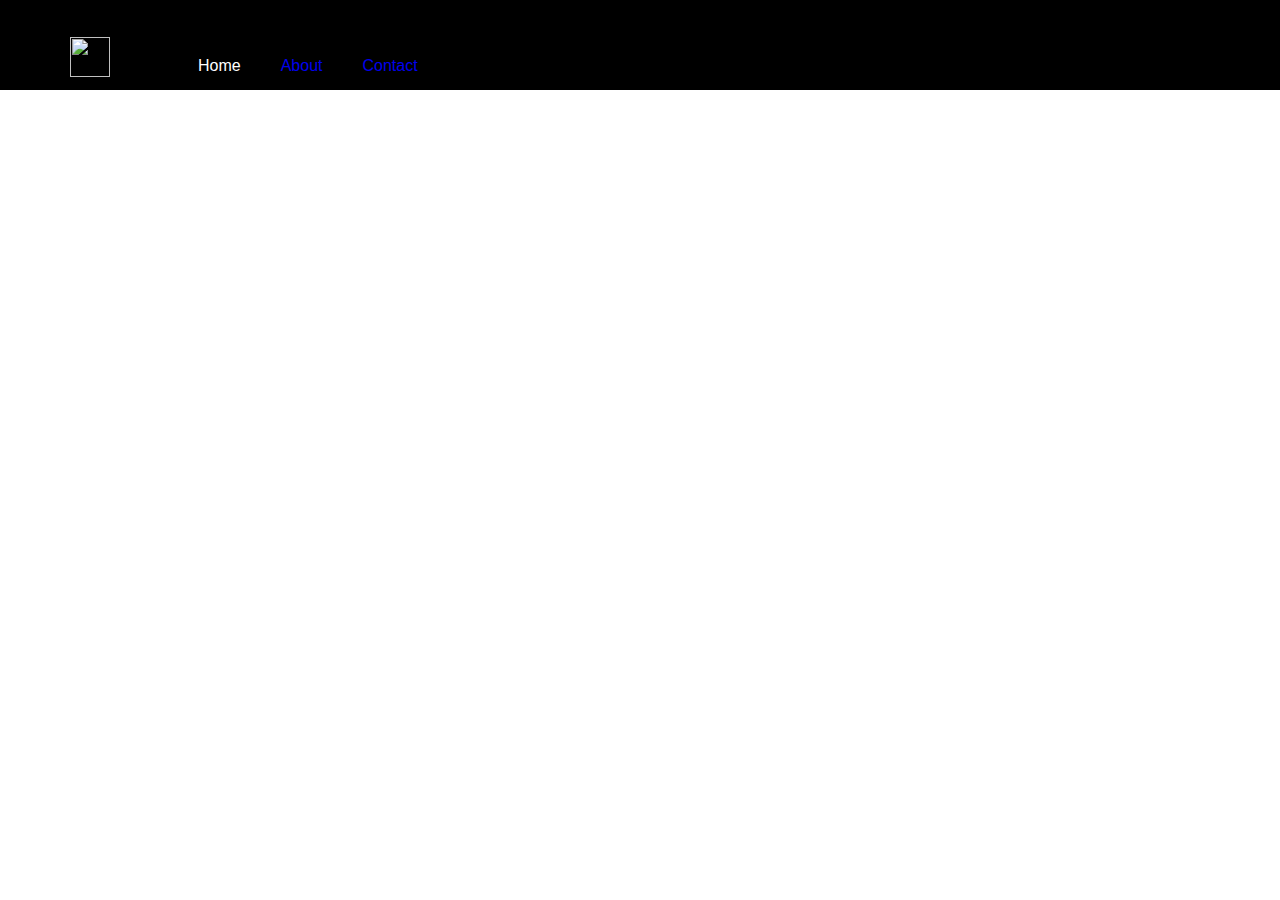
==== index.html @ 7f3fca77 "first commit" ====
<html>
<head>
<meta name="viewport" content="width=device-width, initial-scale=1">
  <link rel="stylesheet" type="text/css" href="style1.css">
  <style type="text/css">
  body{
  
      background-position: center;
  background-repeat: no-repeat;
  background-size: cover;
  }

  #hideMe {
    -moz-animation: cssAnimation 0s ease-in 5s forwards;
    /* Firefox */
    -webkit-animation: cssAnimation 0s ease-in 5s forwards;
    /* Safari and Chrome */
    -o-animation: cssAnimation 0s ease-in 5s forwards;
    /* Opera */
    animation: cssAnimation 0s ease-in 5s forwards;
    -webkit-animation-fill-mode: forwards;
    animation-fill-mode: forwards;
}
@keyframes cssAnimation {
    to {
        width:0;
        height:0;
        overflow:hidden;
    }
}
@-webkit-keyframes cssAnimation {
    to {
        width:0;
        height:0;
        visibility:hidden;
    }
}

  video { 
    position: fixed;
    top: 50%;
    left: 50%;
    min-width: 100%;
    min-height: 100%;
    width: auto;
    height: auto;
    z-index: -100;
    transform: translateX(-50%) translateY(-50%);
 background: url('//demosthenes.info/assets/images/polina.jpg') no-repeat;
  background-size: cover;
  transition: 1s opacity;
}
.active{
  color: #ffffff !important;

}
.banner{
  width: 80%;
  height: 70%;
  top: 25%;
  left: 130px;
  position: absolute;
  color: #fff;
  animation: 10s;

}
.menu{
  background: #000000;
  height: 90px;
  width: 100%;
}
.menu ul{
  display: inline-flex;
  margin: 50px;
  

}
.menu ul li{
  list-style: none;
  margin: 0 20px;
  color: #ffffff !important;
  cursor: pointer;
  align-content: center;
  width: 50%;


}
.logo img{
  width: 40px;
  margin-top: -13px;
  margin-right: 48px;
}

.app-text
{
  width: 50%;
  float: left;

}
.app-text h1{
  font-size: 43px;
  width: 640px;
  position: relative;
  margin-left: 40px;
}
.app-text p{
  font-size: 15px;
  width: 650px;
line-height: 25px;
  margin: 30px 0 30px 40px;
  color: #ffffff;
}

.social{
  right: 72px;
  bottom: 35px;
  position: absolute;
}
.social ul li{
  list-style: none;
  margin-top: 15px;
  text-align: center;
}
.social ul li a{
  color: #999;
  border-radius: 50%;
  border: 1px solid #999;
  padding: 5px;
  display: block;

  }
  
  a:link {
    text-decoration: none;
}
  </style>
</head>
<body >
<div class="container">

<div class="menu">
    <ul>
      <li class="logo"><img src="https://www.mercedes-benz.com/etc/designs/brandhub/frontend/static-assets/header/logo.svg"></li>
      <li class="active">Home</li>
      <li ><a href="about.html">About </a></li>
      <li><a href="contact.html">Contact </a></li>
    </ul>
  </div>

<video autoplay muted loop>
  <!-- 
- Video needs to be muted, since Chrome 66+ will not autoplay video with sound.
WCAG general accessibility recommendation is that media such as background video play through only once. Loop turned on for the purposes of illustration; if removed, the end of the video will fade in the same way created by pressing the "Pause" button  -->
  <source src="mb.mp4" type="video/mp4">

</video>
  <div class="banner">
    <div class="app-text">
      <h1 id="hideMe">Inspired by the future: THE VISION AVTR</h1>
      
    </div>
    
  </div>

</div>

</body>
</html>
---- style1.css ----
*{
	margin:0;
	padding:0;
	font-family: sans-serif;
}
.container{
	width: 100%;
	height: 100%;
	background-repeat: no-repeat;
	height: 100%;
  background-position: center;
  background-repeat: no-repeat;
  background-size: cover;

}


input[type=text], select, textarea {
  width: 100%;
  text-decoration-color: #ffffff;
  padding: 12px;
  border: 1px solid #ccc;
  border-radius: 4px;
  box-sizing: border-box;
  margin-top: 6px;
  margin-bottom: 16px;
  resize: vertical;
}
.active{
	color: #ffffff !important;

}

input[type=submit] {
  background-color: #000000;
  color: white;
  padding: 12px 20px;
  border: none;
  border-radius: 4px;
  cursor: pointer;
}

input[type=submit]:hover {
  background-color: #45a049;
}

.container1 {
  border-radius: 5px;
  background-color: transparent;
  padding: 20px;
  width: 50%;
  float: right;
}
.menu{
  background: #000000;
  height: 90px;
  width: 100%;
}
.menu ul{
  display: inline-flex;
  margin: 50px;
  

}
.menu ul li{
  list-style: none;
  margin: 0 20px;
  color: #ffffff !important;
  cursor: pointer;
  align-content: center;
  width: 50%;


}
.logo img{
  width: 40px;
  margin-top: -13px;
  margin-right: 48px;
}
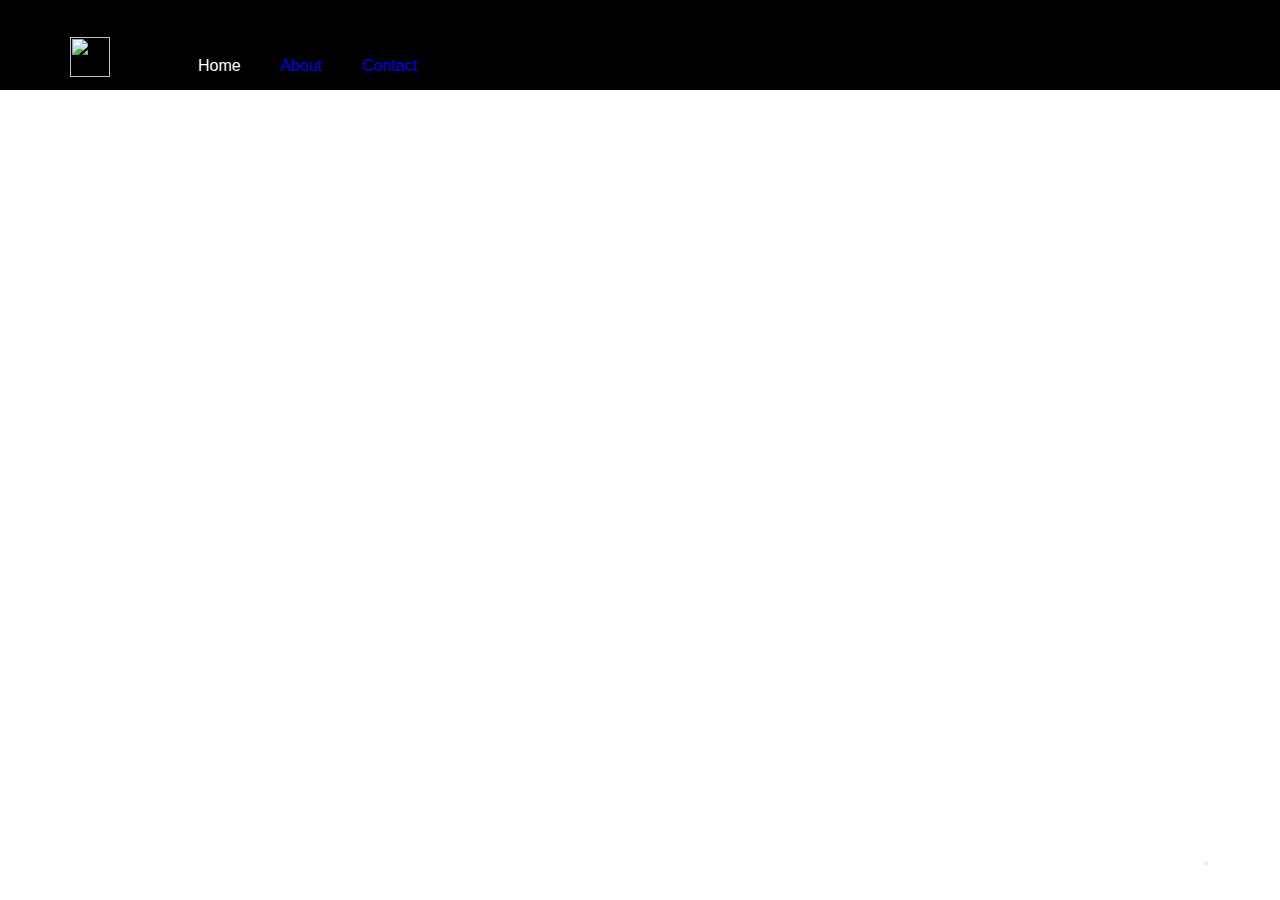
==== commit 0b173983: "Update index.html" ====
--- a/index.html
+++ b/index.html
@@ -2,7 +2,8 @@
 <head>
 <meta name="viewport" content="width=device-width, initial-scale=1">
   <link rel="stylesheet" type="text/css" href="style1.css">
-  <style type="text/css">
+  <script src='https://kit.fontawesome.com/a076d05399.js'></script>
+    <style type="text/css">
   body{
   
       background-position: center;
@@ -129,12 +130,18 @@
   display: block;
 
   }
-  
+  .mute{
+   right: 72px;
+  bottom: 35px;
+  position: absolute;
+  color: #FFFFFF;
+}
   a:link {
     text-decoration: none;
 }
   </style>
 </head>
+
 <body >
 <div class="container">
 
@@ -147,10 +154,7 @@
     </ul>
   </div>
 
-<video autoplay muted loop>
-  <!-- 
-- Video needs to be muted, since Chrome 66+ will not autoplay video with sound.
-WCAG general accessibility recommendation is that media such as background video play through only once. Loop turned on for the purposes of illustration; if removed, the end of the video will fade in the same way created by pressing the "Pause" button  -->
+<video id="video1"  autoplay muted loop>
   <source src="mb.mp4" type="video/mp4">
 
 </video>
@@ -161,7 +165,18 @@
     </div>
     
   </div>
+<div class="mute">
+      <button id="bu" class="fas fa-volume-mute" style="font-size:24px" onclick="disbleMute()" type="button"></button> 
+</div>
+<script type="text/javascript">
+  var video = document.getElementById('video1');
+  var button = document.getElementById('bu');
 
+ function disbleMute() {
+            video.muted = false;
+    button.visibility=hidden;
+          }
+</script>
 </div>
 
 </body>
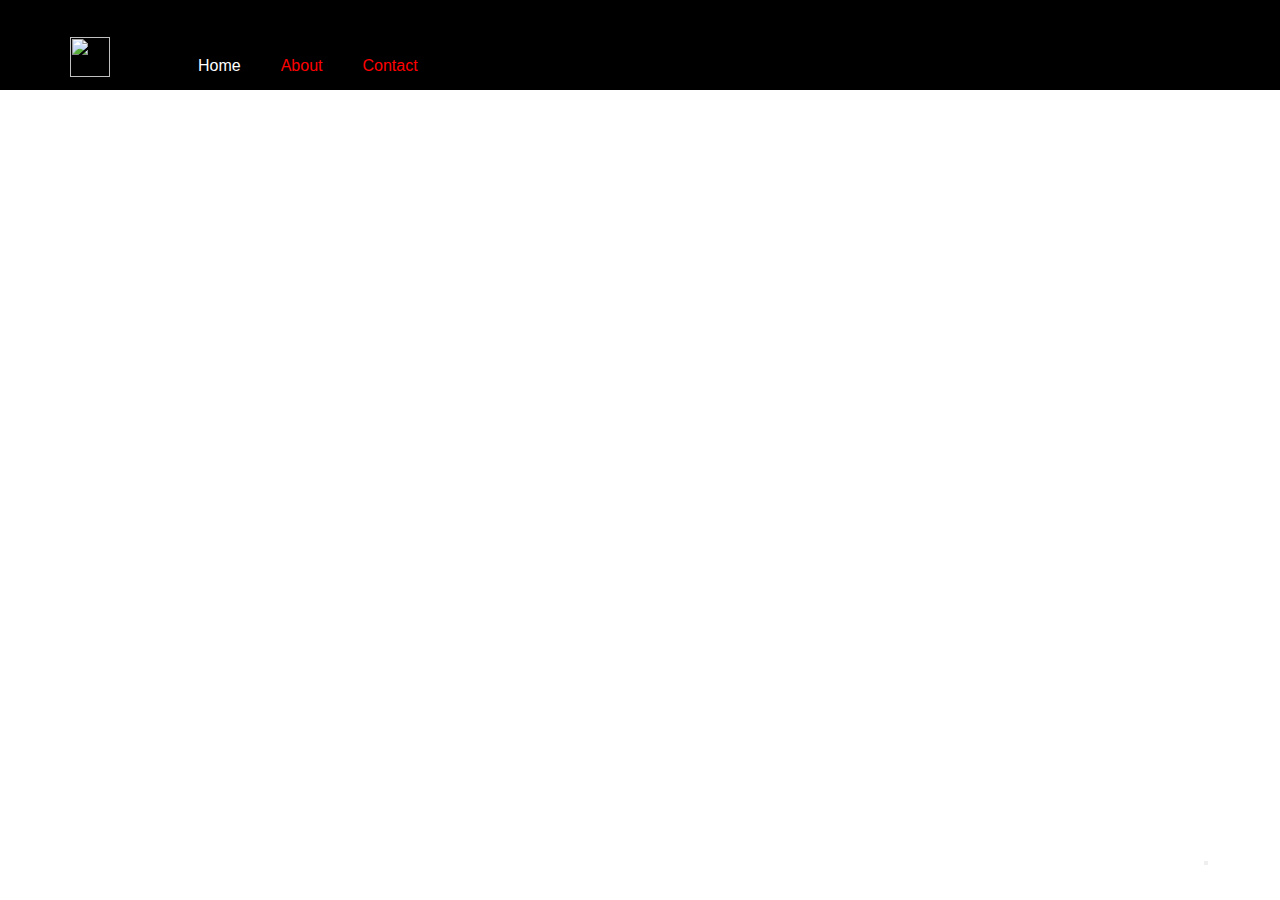
==== commit 65a9c437: "Update index.html" ====
--- a/index.html
+++ b/index.html
@@ -136,8 +136,9 @@
   position: absolute;
   color: #FFFFFF;
 }
-  a:link {
-    text-decoration: none;
+   a:link {
+     color: #ff0000;
+    text-decoration: white;
 }
   </style>
 </head>
